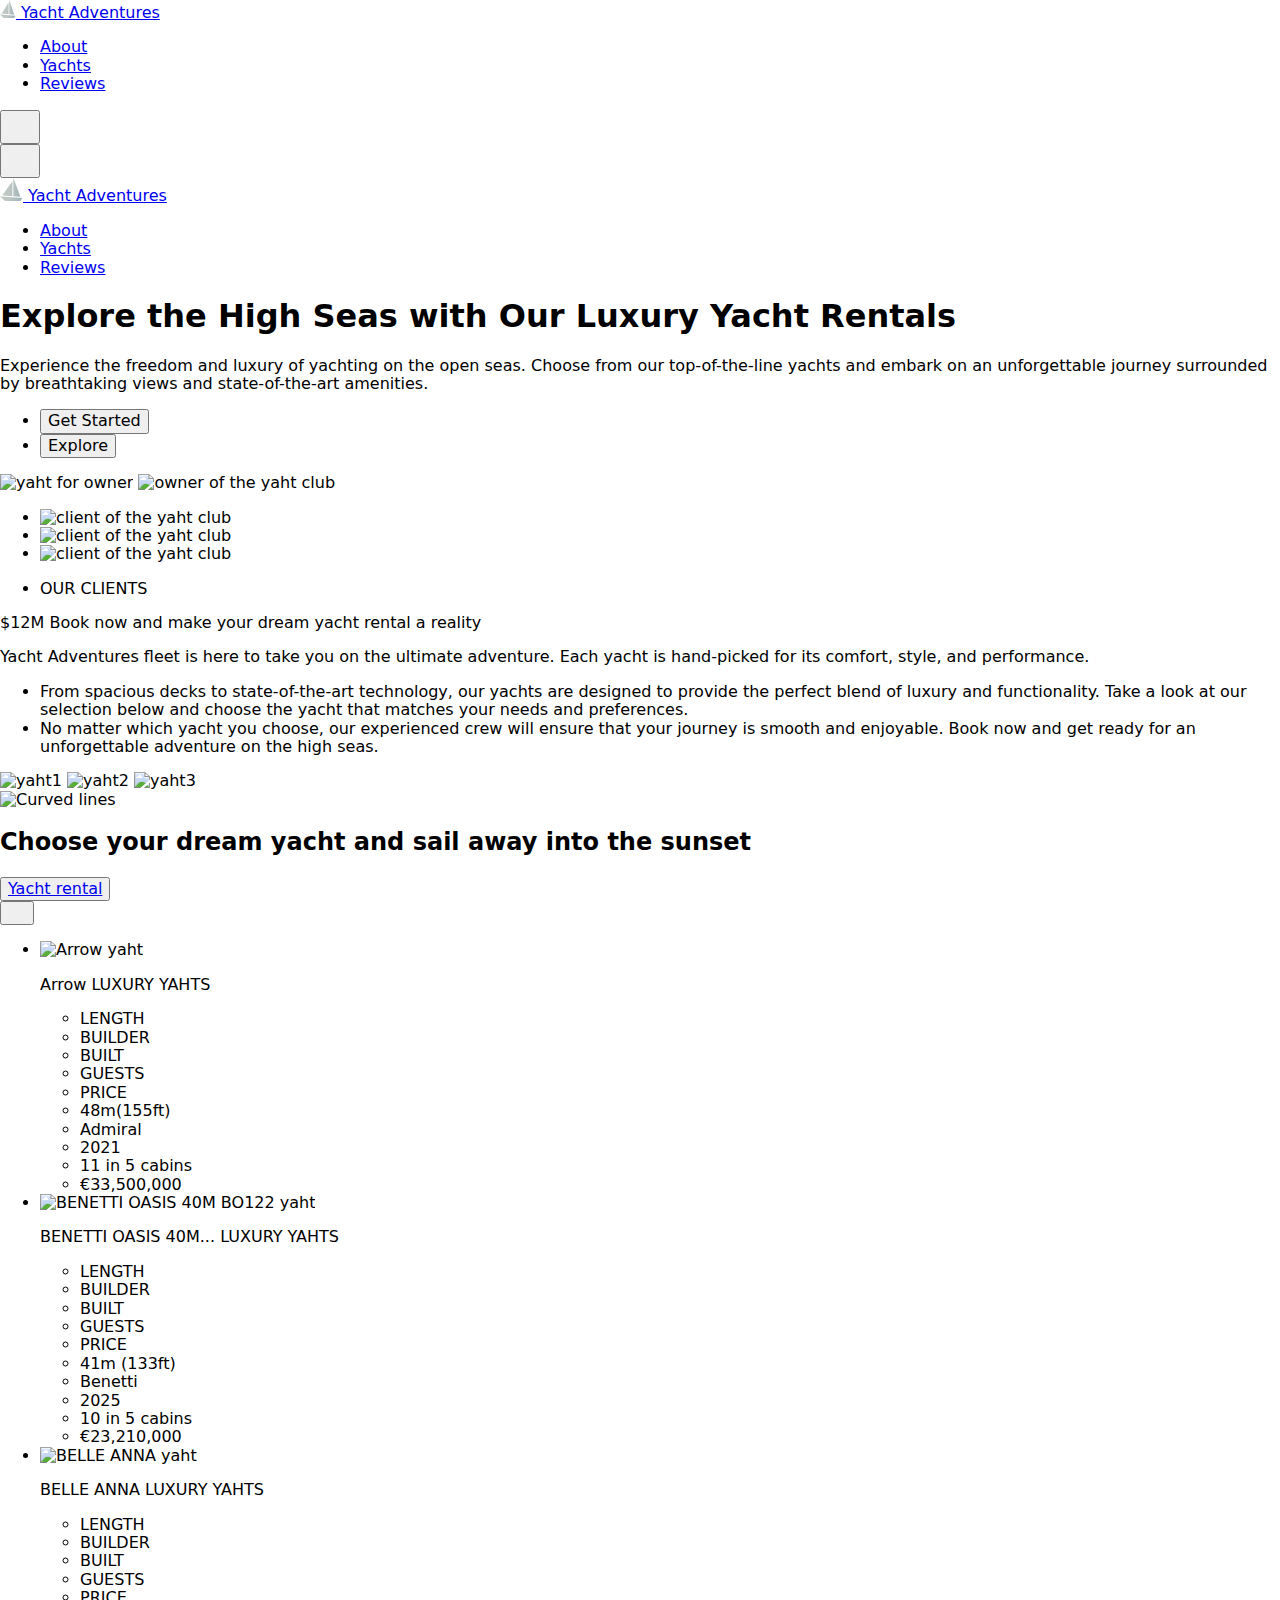
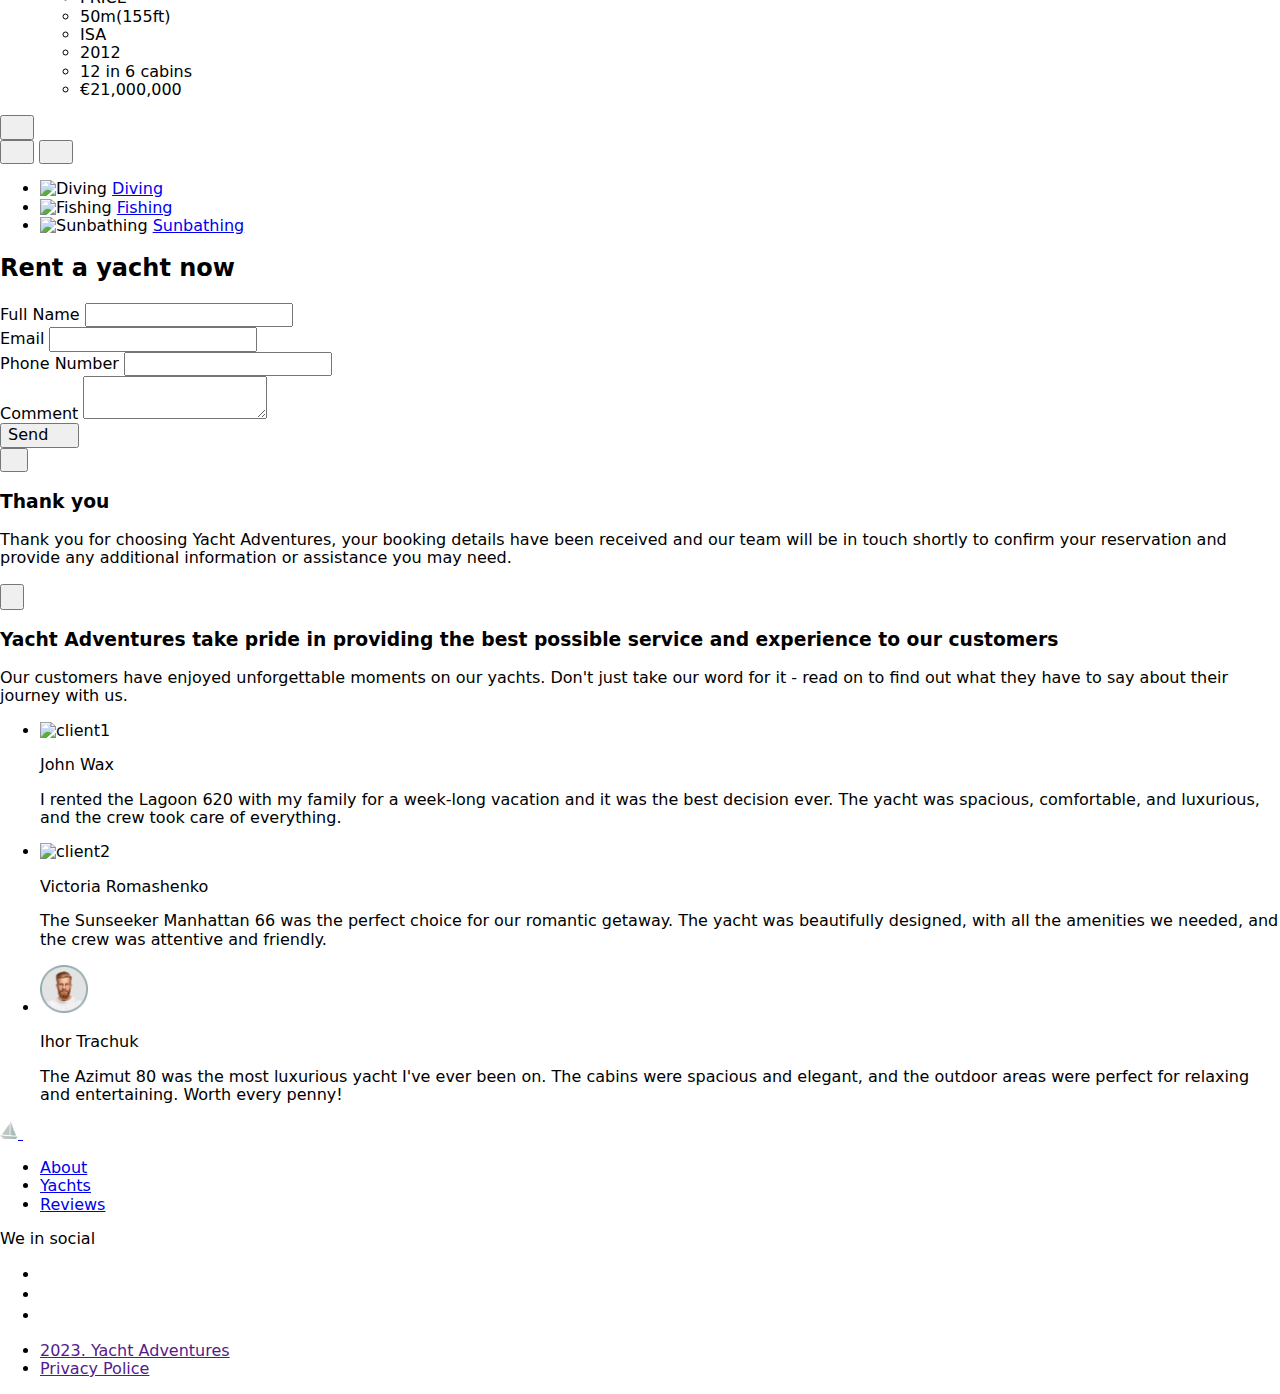
==== index.html @ 43bfeb1e "Deploying to gh-pages from @ NataFilina/Smart-Foxes-YachtAdventures@49509e85428c9235e46d4baae44a320f" ====
<!DOCTYPE html>
<html lang="en">
  <head>
    <meta charset="UTF-8" />
    <meta name="viewport" content="width=device-width, initial-scale=1.0" />
    <link link rel="icon" type="image/svg+xml" href="/Smart-Foxes-YachtAdventures/assets/fontisto_yacht-d95b6e30.svg" />
    <title>Yacht Adventures</title>
    <link rel="preconnect" href="https://fonts.googleapis.com">
    <link rel="preconnect" href="https://fonts.gstatic.com" crossorigin>
    <link href="https://fonts.googleapis.com/css2?family=DM+Sans:ital,wght@0,400;0,500;0,700;1,500&display=swap" rel="stylesheet">
    <link rel="stylesheet" href="https://cdn.jsdelivr.net/npm/modern-normalize@2.0.0/modern-normalize.min.css"/>
    
    <script type="module" crossorigin src="/Smart-Foxes-YachtAdventures/assets/index-5644e7c0.js"></script>
    <link rel="stylesheet" href="/Smart-Foxes-YachtAdventures/assets/index-71f847a8.css">
  </head>
  <body>
    <!--Header section-->
<header class="header">
  <div class="header-container container">
    <div class="header-logo">
      <a class="header-link-logo" href="./index.html"> <img class="header-icon-logo" src="[data-uri]" alt="yacht" width="16" height="18" /> Yacht Adventures </a>
    </div>
    <nav class="header-nav">
      <ul class="header-list">
        <li class="header-item">
          <a href="#about" class="header-nav-link">About</a>
        </li>
        <li class="header-item">
          <a href="#yachts" class="header-nav-link">Yachts</a>
        </li>
        <li class="header-item">
          <a href="#reviews" class="header-nav-link">Reviews</a>
        </li>
      </ul>
    </nav>
    <button
      class="menu-toggle js-open-menu"
      aria-expanded="false"
      aria-controls="mobile-menu"
    >
      <svg class="menu-toggle-icon" width="24" height="24">
        <use href="/Smart-Foxes-YachtAdventures/assets/icons-e98f146b.svg#icon-gg-menu-left"></use>
      </svg>
    </button>
  </div>
</header>

<!--Mobile menu-->
<div class="mobile-menu-container js-menu-container" id="mobile-menu">
  <div class="mobile-line">  
   <button class="menu-toggle js-close-menu">
     <svg class="mobile-close-icon" fill="currentColor" width="24" height="24">
      <use href="/Smart-Foxes-YachtAdventures/assets/icons-e98f146b.svg#icon-cros"></use>
     </svg>
   </button>

    <div class="mobile-logo">
      <a class="header-link-logo" href="./index.html"> <img class="header-icon-logo" src="[data-uri]" alt="yacht" /> Yacht Adventures </a>
    </div>
  </div>
  <ul class="mobile-menu-list">
    <li class="mobile-menu-item">
      <a class="mobile-modal-link" href="#about">About</a>
    </li>
    <li class="mobile-menu-item">
      <a class="mobile-modal-link" href="#yachts">Yachts</a>
    </li>
    <li class="mobile-menu-item">
      <a class="mobile-modal-link" href="#reviews">Reviews</a>
    </li>
  </ul>
  <div class="mobile-ellipse">  </div>
</div>

<script
  defer
  src="https://cdnjs.cloudflare.com/ajax/libs/body-scroll-lock/3.1.5/bodyScrollLock.min.js"
  integrity="sha512-HowizSDbQl7UPEAsPnvJHlQsnBmU2YMrv7KkTBulTLEGz9chfBoWYyZJL+MUO6p/yBuuMO/8jI7O29YRZ2uBlA=="
  crossorigin="anonymous"
></script>
<script>
  src = './js/mobile-menu.js';
</script>

    <main>
      <section class="hero-section">
    <div class="hero-first-box container">
        <div class="hero-container">
            <h1 class="hero-title">Explore the High Seas with <span class="luxury-text">Our Luxury Yacht</span> Rentals
            </h1>
            <p class="hero-text">Experience the freedom and luxury of yachting on the open seas. Choose from our
                top-of-the-line yachts and embark on an
                unforgettable journey surrounded by breathtaking views and state-of-the-art amenities.</p>
            <ul class="bttn-list">
                <li class="bttn-item">
                    <button type="button" class="bttn-get-started" href="#rent">Get Started</button>
                </li>
                <li class="bttn-item">
                    <button type="button" class="bttn-explore" href="#services">Explore</button>
                </li>
            </ul>
        </div>
        <div class="hero-owner-container">
            <div class="hero-owner-block">
                <img src="/Smart-Foxes-YachtAdventures/assets/yaht-mob@1x_result-5c1be801.png"
                    srcset="/Smart-Foxes-YachtAdventures/assets/yaht-mob@2x_result-ddd8e395.png , /Smart-Foxes-YachtAdventures/assets/yaht-tab@2x_result-4c647320.png " class="hero-owner-yaht"
                    alt="yaht for owner" width="287" height="167">
                <img src="/Smart-Foxes-YachtAdventures/assets/client-big-mob@1x_result-5f56cf57.png"
                    srcset="/Smart-Foxes-YachtAdventures/assets/client-big-mob@2x_result-4f54cd3f.png , /Smart-Foxes-YachtAdventures/assets/client-big-tab@2x_result-9c194fef.png "
                    class="hero-owner-image" alt="owner of the yaht club" width="133" height="133">
                <ul class="hero-clients-block">
                    <li class="hero-client-first">
                        <img src="/Smart-Foxes-YachtAdventures/assets/client1-mob@1x_result-1f7b47ca.png"
                            srcset="/Smart-Foxes-YachtAdventures/assets/client1-mob@2x_result-b767bd29.png , /Smart-Foxes-YachtAdventures/assets/client1-tab@2x_result-3069add8.png "
                            alt="client of the yaht club" width="48" height="48">
                    </li>
                    <li class="hero-client-second">
                        <img src="/Smart-Foxes-YachtAdventures/assets/client2-mob@1x_result-c986c639.png"
                            srcset="/Smart-Foxes-YachtAdventures/assets/client2-mob@2x_result-b28195f9.png , /Smart-Foxes-YachtAdventures/assets/client2-tab@2x_result-73668cc9.png "
                            alt="client of the yaht club" width="48" height="48">
                    </li>
                    <li class="hero-client-third">
                        <img src="[data-uri]"
                            srcset="/Smart-Foxes-YachtAdventures/assets/client3-mob@2x_result-7ff35a50.png , /Smart-Foxes-YachtAdventures/assets/client3-tab@2x_result-989c99ba.png "
                            alt="client of the yaht club" width="48" height="48">
                    </li>
                    <li class="hero-clients-text">
                        <p class="clients-text-item">OUR CLIENTS</p>
                    </li>
                </ul>
                <p class="hero-owner-text">$12M <span class="hero-owner-text-item">Book now and make your dream yacht
                        rental
                        a reality</span></p>
                <div class="hero-ellipse-first"></div>
                <div class="hero-ellipse-second"></div>
                <div class="hero-ellipse-third"></div>
            </div>
        </div>
    </div>
</section>
      <section id="about" class="about">
    <div class="container about-container">
        <div class="about-content">
            <p class="about-content-p"><span class="about-content-p-accent">Yacht Adventures</span> fleet is here to take you on the ultimate adventure. Each yacht is hand-picked for its comfort, style, and performance.</p>
            <ul class="about-content-ul list">
                <li class="about-content-li">From spacious decks to state-of-the-art technology, our yachts are designed to provide the perfect blend of luxury and functionality. Take a look at our selection below and choose the yacht that matches your needs and preferences.</li>
                <li class="about-content-li">No matter which yacht you choose, our experienced crew will ensure that your journey is smooth and enjoyable. Book now and get ready for an unforgettable adventure on the high seas.</li>
            </ul>
        </div>
        <div class="about-imgs">
            <img class="about-imgs-item"
                srcset="/Smart-Foxes-YachtAdventures/assets/yaht1-desk@1x-ccae1ccc.png 1x, /Smart-Foxes-YachtAdventures/assets/yaht1-desk@2x-acf91500.png 2x, /Smart-Foxes-YachtAdventures/assets/yaht1-tab@1x-27666507.png 1x, /Smart-Foxes-YachtAdventures/assets/yaht1-tab@2x-dd44bc58.png 2x, /Smart-Foxes-YachtAdventures/assets/yaht1-mob@1x-11466d48.png 1x, /Smart-Foxes-YachtAdventures/assets/yaht1-mob@2x-4b1d6379.png 2x"

                    sizes="(min-width: 1280px) 533px, 
                        (min-width: 768px) 704px, 
                        (min-width: 480px) 335px," 
                    src="/Smart-Foxes-YachtAdventures/assets/yaht1-desk@1x-ccae1ccc.png" alt="yaht1"
            >
            <img class="about-imgs-item"
                srcset="/Smart-Foxes-YachtAdventures/assets/yaht2-desk@1x-3141da13.png 1x, /Smart-Foxes-YachtAdventures/assets/yaht2-desk@2x-da418541.png 2x, /Smart-Foxes-YachtAdventures/assets/yaht2-desk@1x-3141da13.png 1x, /Smart-Foxes-YachtAdventures/assets/yaht2-desk@2x-da418541.png 2x, /Smart-Foxes-YachtAdventures/assets/yaht2-mob@1x-d8a0a53c.png 1x, /Smart-Foxes-YachtAdventures/assets/yaht2-mob@2x-bda43863.png 2x"

                    sizes="(min-width: 1280px) 309px, 
                        (min-width: 768px) 308px, 
                        (min-width: 480px) 335px," 
                    src="/Smart-Foxes-YachtAdventures/assets/yaht2-desk@1x-3141da13.png" alt="yaht2"
            >
            <img class="about-imgs-item"
                srcset="/Smart-Foxes-YachtAdventures/assets/yaht3-desk@1x-b887a55b.png 1x, /Smart-Foxes-YachtAdventures/assets/yaht3-desk@2x-fa02e388.png 2x, /Smart-Foxes-YachtAdventures/assets/yaht3-desk@1x-b887a55b.png 1x, /Smart-Foxes-YachtAdventures/assets/yaht3-desk@2x-fa02e388.png 2x, /Smart-Foxes-YachtAdventures/assets/yaht3-desk@1x-b887a55b.png 1x, /Smart-Foxes-YachtAdventures/assets/yaht3-desk@2x-fa02e388.png 2x"

                    sizes="(min-width: 1280px) 260px, 
                        (min-width: 768px) 260px, 
                        (min-width: 480px) 260px," 
                    src="/Smart-Foxes-YachtAdventures/assets/yaht3-desk@1x-b887a55b.png" alt="yaht3"
            >
        </div>
    </div>
</section>


      <!-- Yahts section VadymK17 -->
<section id="yachts" class="yahts section">

    <div class="container yahts-container yb-container">
        <img class="curved-lines-bg" src="/Smart-Foxes-YachtAdventures/assets/LooperGroup-c9e37af5.svg" alt="Curved lines">
        <div class="div-yahts-title">
            <h2 class="yahts-title">Choose your dream yacht and sail away into the sunset</h2>
            
                <button class="yacht-button"  type="button"><a class="yacht-button-link-rent link" href="#rent">Yacht rental</a></button>
            
        </div>
         <div class="div-yahts">
             <button class="buttom-tab-style-left" type="button">
                <svg class="yahts-icon-left" width="18" height="8">
                <use href="/Smart-Foxes-YachtAdventures/assets/icons-e98f146b.svg#icon-arrow-left"></use>
              </svg>
             </button>
              
                 <ul class="yahts-list">
                 <li class="yahts-item">
                    <img class="yahts-img" 
                    srcset="/Smart-Foxes-YachtAdventures/assets/yaht1-desk@1x-200b8b7a.png 1x, /Smart-Foxes-YachtAdventures/assets/yaht1-desk@2x-6dfff274.png 2x"
                    src="/Smart-Foxes-YachtAdventures/assets/yaht1-desk@1x-200b8b7a.png" alt="Arrow yaht" width="322" height="268">
                    <div class="yahts-item-description">
                        <p class="yahts-item-description-title">Arrow <span class="yahts-item-description-title-span">LUXURY YAHTS</span></p>
                        <div class="yahts-item-description-div">
                            <ul class="yahts-list-left">
                                <li class="yahts-item-description-left">LENGTH</li>
                                <li class="yahts-item-description-left">BUILDER</li>
                                <li class="yahts-item-description-left">BUILT</li>
                                <li class="yahts-item-description-left">GUESTS</li>
                                <li class="yahts-item-description-left">PRICE</li>
                            </ul>
                            <ul class="yahts-list-right">
                                <li class="yahts-item-description-right">48m(155ft)</li>
                                <li class="yahts-item-description-right">Admiral</li>
                                <li class="yahts-item-description-right">2021</li>
                                <li class="yahts-item-description-right">11 in 5 cabins</li>
                                <li class="yahts-item-description-right">€33,500,000</li>
                            </ul>
                        </div>
                    </div>
                 </li>
                 <li class="yahts-item card-2">
                    <img class="yahts-img" 
                    srcset="/Smart-Foxes-YachtAdventures/assets/yaht2-desk@1x-d3bf9fc4.png 1x, /Smart-Foxes-YachtAdventures/assets/yaht2-desk@2x-e60b0b5d.png 2x"
                    src="/Smart-Foxes-YachtAdventures/assets/yaht2-desk@1x-d3bf9fc4.png" alt="BENETTI OASIS 40M BO122 yaht" width="322" height="268">
                    <div class="yahts-item-description">
                        <p class="yahts-item-description-title">BENETTI OASIS 40M...
                            <span class="yahts-item-description-title-span">LUXURY YAHTS</span>
                        </p>
                       
                        <div class="yahts-item-description-div">
                            <ul class="yahts-list-left">
                                <li class="yahts-item-description-left">LENGTH</li>
                                <li class="yahts-item-description-left">BUILDER</li>
                                <li class="yahts-item-description-left">BUILT</li>
                                <li class="yahts-item-description-left">GUESTS</li>
                                <li class="yahts-item-description-left">PRICE</li>
                            </ul>
                            <ul class="yahts-list-right">
                                <li class="yahts-item-description-right">41m (133ft)</li>
                                <li class="yahts-item-description-right">Benetti</li>
                                <li class="yahts-item-description-right">2025</li>
                                <li class="yahts-item-description-right">10 in 5 cabins</li>
                                <li class="yahts-item-description-right">€23,210,000</li>
                            </ul>
                        </div>
                    </div>
                 </li>
                 <li class="yahts-item card-3">
                    <img class="yahts-img" 
                    srcset="/Smart-Foxes-YachtAdventures/assets/yaht3-desk@1x-2eec94ad.png 1x, /Smart-Foxes-YachtAdventures/assets/yaht3-desk@2x-e37df8c1.png 2x"
                    src="/Smart-Foxes-YachtAdventures/assets/yaht3-desk@1x-2eec94ad.png" alt="BELLE ANNA yaht" width="322" height="268">
                    <div class="yahts-item-description">
                        <p class="yahts-item-description-title">BELLE ANNA 
                            <span class="yahts-item-description-title-span">LUXURY YAHTS</span>
                        </p>
                        <div class="yahts-item-description-div">
                            <ul class="yahts-list-left">
                                <li class="yahts-item-description-left">LENGTH</li>
                                <li class="yahts-item-description-left">BUILDER</li>
                                <li class="yahts-item-description-left">BUILT</li>
                                <li class="yahts-item-description-left">GUESTS</li>
                                <li class="yahts-item-description-left">PRICE</li>
                            </ul>
                            <ul class="yahts-list-right">
                                <li class="yahts-item-description-right">50m(155ft) </li>
                                <li class="yahts-item-description-right">ISA</li>
                                <li class="yahts-item-description-right">2012</li>
                                <li class="yahts-item-description-right">12 in 6 cabins</li>
                                <li class="yahts-item-description-right">€21,000,000</li>
                            </ul>
                            
                        </div>
                    </div>
                 </li>
                </ul>
                <button class="buttom-tab-style-right" type="button">
                    <svg class="yahts-icon-right" width="18" height="8">
                        <use href="/Smart-Foxes-YachtAdventures/assets/icons-e98f146b.svg#icon-arrow-right"></use>
                      </svg>
                 </button>
            </div>
            <div class="swiper">
                <button class="buttom-mob-style" type="button">
                    <svg class="yahts-icon-right" width="18" height="8">
                        <use href="/Smart-Foxes-YachtAdventures/assets/icons-e98f146b.svg#icon-arrow-left"></use>
                      </svg>
                    </button>
                      <button class="buttom-mob-style" type="button">
                        <svg class="yahts-icon-right" width="18" height="8">
                            <use href="/Smart-Foxes-YachtAdventures/assets/icons-e98f146b.svg#icon-arrow-right"></use>
                          </svg>
                 </button>
            </div>
         
    </div>

</section>
      <!-- Section Services-->

<section id="services" class="section services">
    <div class="container services-container">

        <div class="services-background"></div>
        <h2 class="services-title" hidden>Services</h2>

        <ul class="services-list">
            <li class="services-item">
                <div class="services-wrapper">
                    <img class="services-img img-one"
                        srcset="/Smart-Foxes-YachtAdventures/assets/diving-desk@1x-32e95b6c.png 1x, /Smart-Foxes-YachtAdventures/assets/diving-desk@2x-d89a30f0.png 2x"
                        src="/Smart-Foxes-YachtAdventures/assets/diving-desk@1x-32e95b6c.png" alt="Diving" width="712" height="632" />
                    <a class="services-link" href="#rent">Diving</a>
                </div>
            </li>

            <li class="services-item">
                <div class="services-wrapper">
                    <img class="services-img img-two"
                        srcset="/Smart-Foxes-YachtAdventures/assets/fishing-desk@1x-9156af8e.png 1x, /Smart-Foxes-YachtAdventures/assets/fishing-desk@2x-9a6d6d9d.png 2x"
                        src="/Smart-Foxes-YachtAdventures/assets/fishing-desk@1x-9156af8e.png" alt="Fishing" width="440" height="428" />
                    <a class="services-link" href="#rent">Fishing</a>
                </div>
            </li>

            <li class="services-item">
                <div class="services-wrapper">
                    <img class="services-img img-three"
                        srcset="/Smart-Foxes-YachtAdventures/assets/sunbathing-desk@1x-3a0a4449.png 1x, /Smart-Foxes-YachtAdventures/assets/sunbathing-desk@2x-bade9491.png 2x"
                        src="/Smart-Foxes-YachtAdventures/assets/sunbathing-desk@1x-3a0a4449.png" alt="Sunbathing" width="436" height="352" />
                    <a class="services-link" href="#rent">Sunbathing</a>
                </div>
            </li>
        </ul>

    </div>
</section>
      <section class="rent" id="rent">
    <div class="rent__first-box container">
        <div class="rent__img-box">
            <h2 class="rent__img-box-title">Rent a yacht now</h2>
            <div class="rent__img"></div>
        </div>
        <form class="rent__form">
            <!-- label + input full name -->
            <div class="rent__form-content">
                <label class="rent__form-name-text" for="fullname">Full Name</label>
                <input class="rent__form-name-input" type="text" name="fullname" id="fullname" autocomplete="off"
                    pattern="[A-Za-z0-9]{2,}" title="Your name A-Z a-z 0-9" required>
            </div>
            <!-- label + input email -->
            <div class="rent__form-content">
                <label class="rent__form-name-text" for="email">Email</label>
                <input class="rent__form-name-input" type="email" name="email" id="email" autocomplete="off"
                    pattern="[A-Za-z0-9@.]{5,}" title="Your email A-Z a-z 0-9" required>
            </div>
            <!-- label + input phone number -->
            <div class="rent__form-content">
                <label class="rent__form-name-text" for="phonenumber">Phone Number</label>
                <input class="rent__form-name-input" type="tel" name="phonenumber" id="phonenumber" autocomplete="off"
                    pattern="[0-9+]{12}" title="Your phone number 0-9" required>
            </div>
            <!-- label + textarea comment -->
            <div class="rent__form-content">
                <label class="rent__form-name-text" for="comment">Comment</label>
                <textarea class="rent__form-name-textarea" name="comment" id="comment" minlength="5"
                    maxlength="147"></textarea>
            </div>
            <!-- send button -->
            <button class="rent__button" type="submit" data-modal-open>
                Send
                <svg class="rent__button-icon" width="18" height="8" viewbox="0 0 32 32">
                    <use href="../img/icons.svg#icon-arrow-right"></use>
                </svg>
            </button>
        </form>
        <div class="rent__ellipse"></div>
    </div>
</section>
<!-- popup -->
<div class="popup is-hidden" data-modal>
    <div class="popup__window">
        <button class="popup__window-button" type="button" data-modal-close><svg class="popup__window-botton-svg"
                width="12" height="12" viewbox="0 0 32 32">
                <use href="/Smart-Foxes-YachtAdventures/assets/icons-e98f146b.svg#icon-cros"></use>
            </svg></button>
        <div class="popup__window-content"></div>
        <h3 class="popup__window-title">Thank you</h3>
        <p class="popup__window-text">Thank you for choosing Yacht Adventures, your booking details have been
            received and our team will be in
            touch shortly
            to confirm your reservation and provide any additional information or assistance you may need.</p>
    </div>
</div>
<!-- =========== back to top ======== -->

<button class="button__back-to-top" onclick="scrollToTop()" id="back-to-up">
    <svg class="button__back-to-top-icon" width="8" height="16" viewbox="0 0 32 32">
        <use href="/Smart-Foxes-YachtAdventures/assets/icons-e98f146b.svg#icon-arrow-up"></use>
    </svg>
</button>

<script>
    window.onscroll = () => {
        toggleTopButton();
    }

    function scrollToTop() {
        window.scrollTo({ top: 0, behavior: 'smooth' });
    }

    function toggleTopButton() {
        if (document.body.scrollTop > 20 ||
            document.documentElement.scrollTop > 20) {
            document.getElementById('back-to-up').classList.remove('is-hidden');
        } else {
            document.getElementById('back-to-up').classList.add('is-hidden');
        }
    }
</script>
      <section id="reviews" class="reviews">
  <link rel="stylesheet" href="../css/reviews.css" />
  <div class="container">
    <div class="reviews-wrap-title">
      <h3 class="reviews-title-yacht">
        Yacht Adventures
        <span class="reviews-title-other">
          take pride in providing the best possible service and experience to
          our customers</span
        >
      </h3>
      <div class="flex-paragraph">
        <p class="reviews-customers">
          Our customers have enjoyed unforgettable moments on our yachts. Don't
          just take our word for it - read on to find out what they have to say
          about their journey with us.
        </p>
      </div>
    </div>
    <ul class="customers list">
      <li class="customers-item">
        <div class="customers-card">
          <img
            class="customers-card-img"
            srcset="/Smart-Foxes-YachtAdventures/assets/client1-mob@1x-855130e6.png 1x, /Smart-Foxes-YachtAdventures/assets/client1-mob@2x-5305c7b7.png 2x"
            src="/Smart-Foxes-YachtAdventures/assets/client1-mob@1x-855130e6.png"
            alt="client1"
            width="48"
          />
          <p class="customers-name">John Wax</p>
          <p class="customers-review">
            I rented the Lagoon 620 with my family for a week-long vacation and
            it was the best decision ever. The yacht was spacious, comfortable,
            and luxurious, and the crew took care of everything.
          </p>
        </div>
      </li>
      <li class="customers-item hidden-only-mob list">
        <div class="customers-card">
          <img
            class="customers-card-img"
            srcset="/Smart-Foxes-YachtAdventures/assets/client2-mob@1x-b84719b6.png 1x, /Smart-Foxes-YachtAdventures/assets/client2-mob@2x-e8be8160.png 2x"
            src="/Smart-Foxes-YachtAdventures/assets/client2-mob@1x-b84719b6.png"
            alt="client2"
            width="48"
          />
          <p class="customers-name">Victoria Romashenko</p>
          <p class="customers-review">
            The Sunseeker Manhattan 66 was the perfect choice for our romantic
            getaway. The yacht was beautifully designed, with all the amenities
            we needed, and the crew was attentive and friendly.
          </p>
        </div>
      </li>
      <li class="customers-item hidden-for-tab-and-mob list">
        <div class="customers-card">
          <img
            class="customers-card-img"
            srcset="[data-uri] 1x, /Smart-Foxes-YachtAdventures/assets/client3-mob@2x-417d56d6.png 2x"
            src="[data-uri]"
            alt="client3"
            width="48"
          />
          <p class="customers-name">Ihor Trachuk</p>
          <p class="customers-review">
            The Azimut 80 was the most luxurious yacht I've ever been on. The
            cabins were spacious and elegant, and the outdoor areas were perfect
            for relaxing and entertaining. Worth every penny!
          </p>
        </div>
      </li>
    </ul>
  </div>
</section>

    </main>

    <!-- footer section -->
<footer class="footer">
  <div class="container footer-container">
    <div class="footer-wrap">
      <div class="footer-thumb">
        <a href="../index.html">
          <img
            class="footer-img"
            src="[data-uri]"
            alt="Logo with a yacht"
            width="18"
            height="18"
          />
        </a>
        <a href="../index.html">
        <svg class="footer-logo-text" width="146" height="10">
          <use href="/Smart-Foxes-YachtAdventures/assets/icons-e98f146b.svg#icon-logo-text"></use>
        </svg>
      </a>
      </div>
      <nav class="footer-nav">
        <ul class="footer-nav-list">
          <li class="footer-nav-item">
            <a class="nav-link" href="#about">About</a>
          </li>
          <li class="footer-nav-item">
            <a class="nav-link" href="#yachts">Yachts</a>
          </li>
          <li class="footer-nav-item">
            <a class="nav-link" href="#reviews">Reviews</a>
          </li>
        </ul>
      </nav>
      <div class="footer-networks-thumb">
        <p class="footer-networks-text">We in social</p>
        <ul class="footer-networks-list">
          <li class="footer-networks-item">
            <a
              class="footer-networks-link"
              href="https://www.facebook.com/"
              aria-label="logo facebook"
              target="_blank"
            >
              <svg class="footer-networks-icon" width="8" height="16">
                <use href="/Smart-Foxes-YachtAdventures/assets/icons-e98f146b.svg#fb-icon"></use>
                <!-- <defs>
                        <linearGradient id="paint0_linear_92_2210" x1="5.05923" y1="0.27344" x2="10.2238" y2="0.374922" gradientUnits="userSpaceOnUse">
                        <stop stop-color="#BEC7C2"/>
                        <stop offset="1" stop-color="#A1B5BA"/>
                        </linearGradient>
                        </defs> -->
              </svg>
            </a>
          </li>
          <li class="footer-networks-item">
            <a
              class="footer-networks-link"
              href="https://www.instagram.com/"
              aria-label="logo instagram"
              target="_blank"
            >
              <svg
                class="footer-networks-icon icon-instagram"
                width="15"
                height="15"
              >
                <use href="/Smart-Foxes-YachtAdventures/assets/icons-e98f146b.svg#instagram-icon"></use>
              </svg>
            </a>
          </li>
          <li class="footer-networks-item">
            <a
              class="footer-networks-link"
              href="https://www.youtube.com/"
              aria-label="logo youtube"
              target="_blank"
            >
              <svg
                class="footer-networks-icon icon-youtube"
                width="17"
                height="17"
              >
                <use href="/Smart-Foxes-YachtAdventures/assets/icons-e98f146b.svg#youtube-icon"></use>
              </svg>
            </a>
          </li>
        </ul>
      </div>
    </div>
    <ul class="footer-remark-list">
      <li class="footer-remark-item">
        <a class="footer-remark-link" href="">2023. Yacht Adventures</a>
      </li>
      <li class="footer-remark-item">
        <a class="footer-remark-link" href="">Privacy Police</a>
      </li>
    </ul>
    <div class="footer-ellipse"></div>
    <div class="footer-ellipse-next"></div>
  </div>
</footer>

     

    
  </body>
</html>
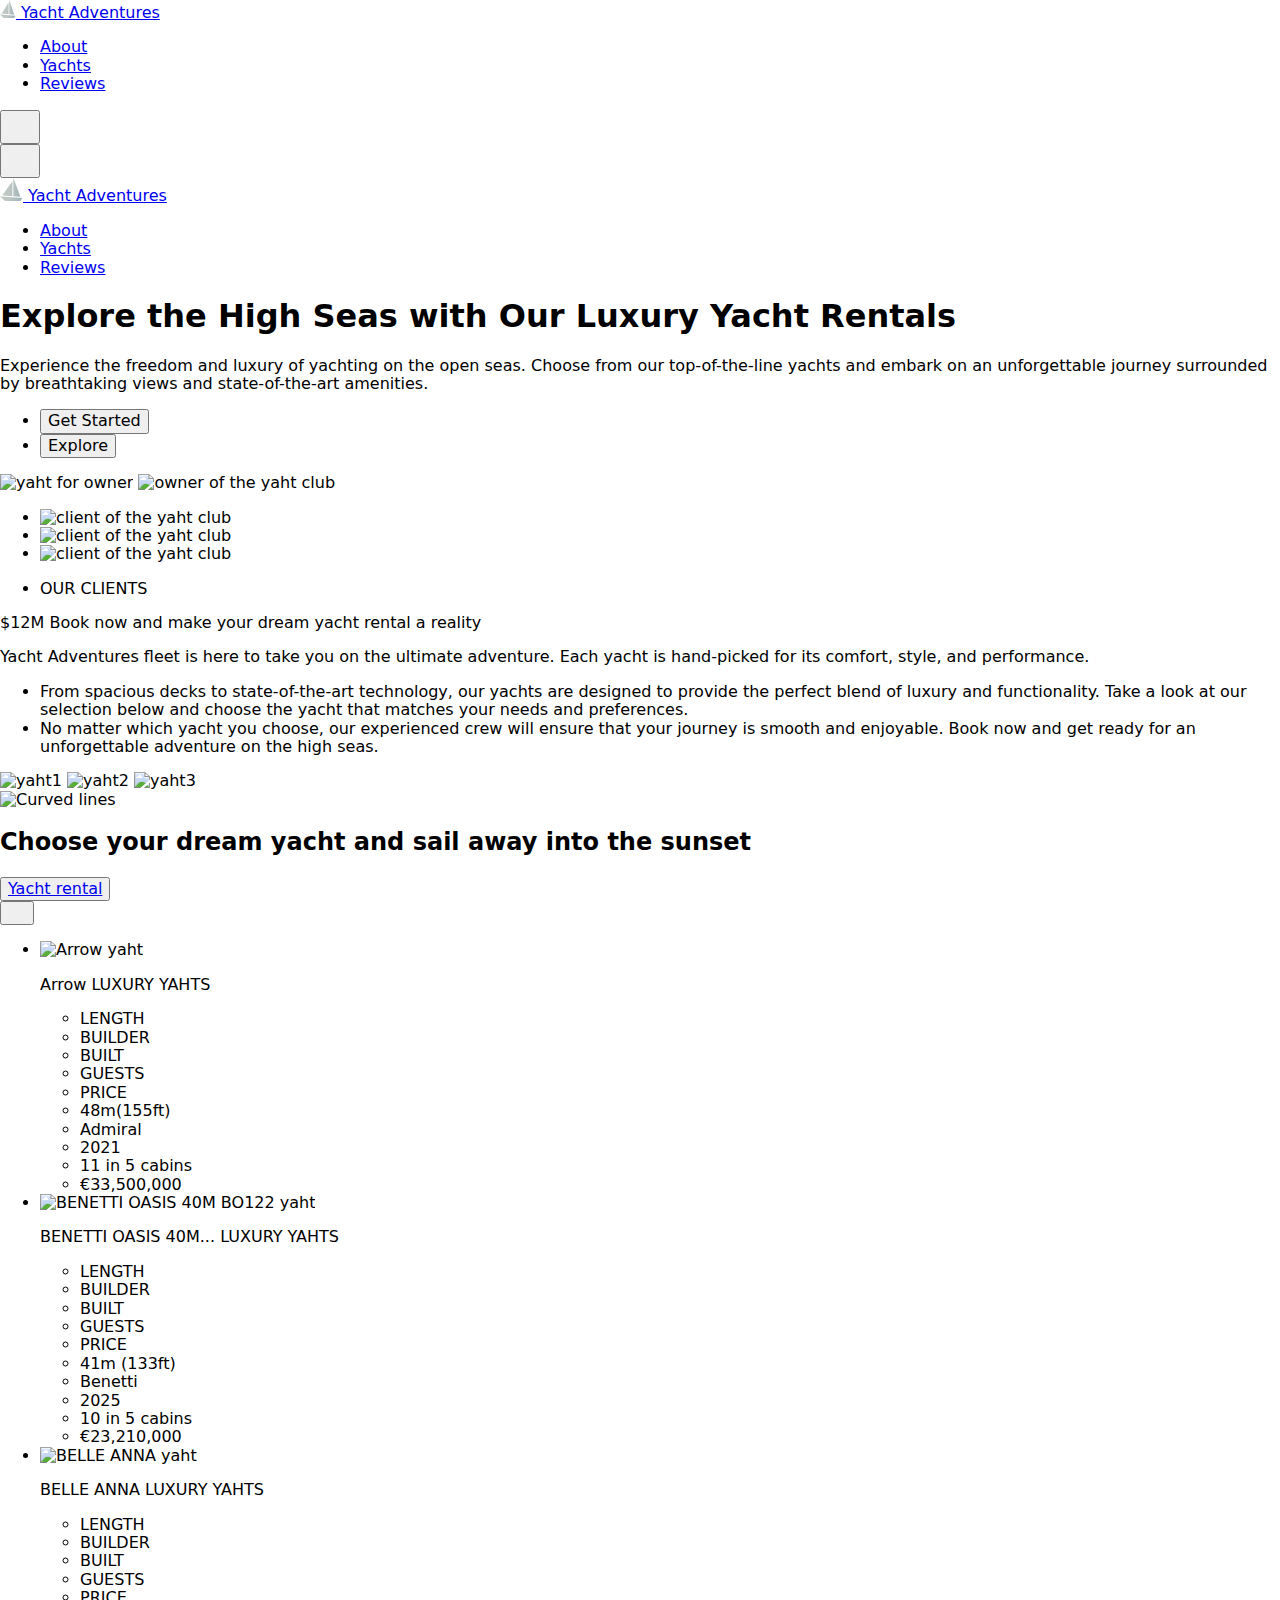
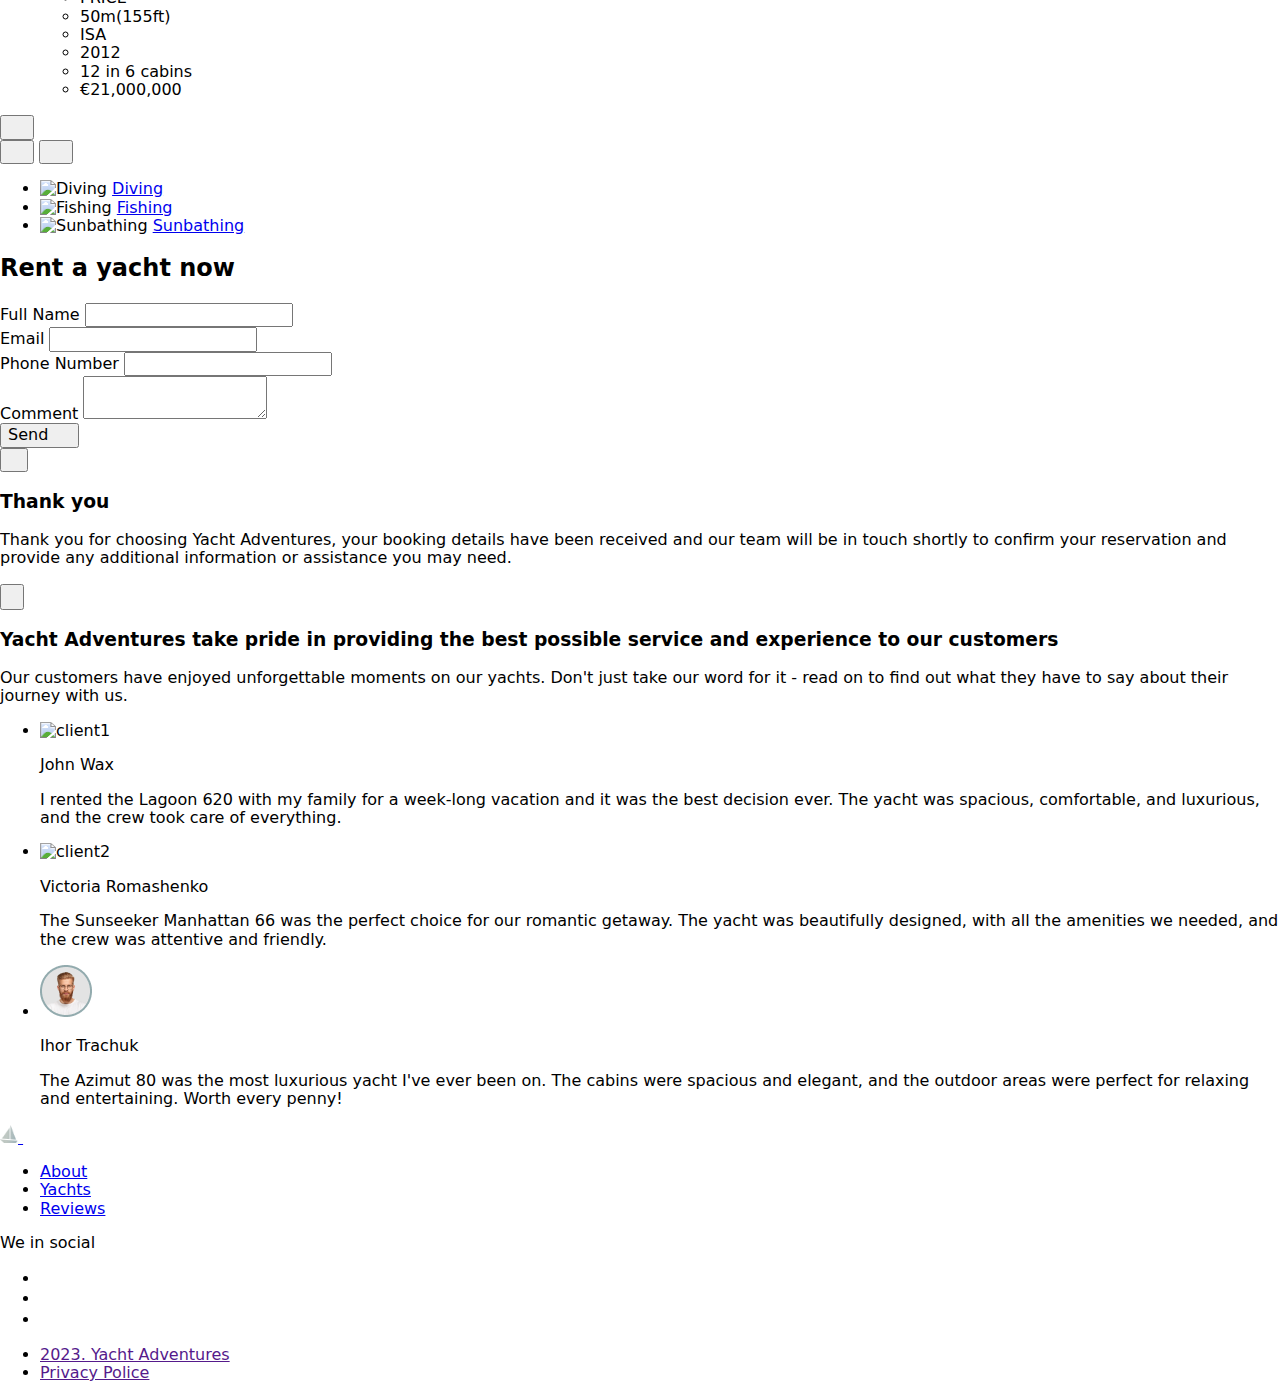
==== commit f8ec2dc6: "Deploying to gh-pages from @ NataFilina/Smart-Foxes-YachtAdventures@9c9bede5e1d82a2f0373c32b8893239d" ====
--- a/index.html
+++ b/index.html
@@ -10,8 +10,8 @@
     <link href="https://fonts.googleapis.com/css2?family=DM+Sans:ital,wght@0,400;0,500;0,700;1,500&display=swap" rel="stylesheet">
     <link rel="stylesheet" href="https://cdn.jsdelivr.net/npm/modern-normalize@2.0.0/modern-normalize.min.css"/>
     
-    <script type="module" crossorigin src="/Smart-Foxes-YachtAdventures/assets/index-5644e7c0.js"></script>
-    <link rel="stylesheet" href="/Smart-Foxes-YachtAdventures/assets/index-71f847a8.css">
+    <script type="module" crossorigin src="/Smart-Foxes-YachtAdventures/assets/index-0b96a39d.js"></script>
+    <link rel="stylesheet" href="/Smart-Foxes-YachtAdventures/assets/index-8387cf9e.css">
   </head>
   <body>
     <!--Header section-->
@@ -165,7 +165,7 @@
                     src="/Smart-Foxes-YachtAdventures/assets/yaht2-desk@1x-3141da13.png" alt="yaht2"
             >
             <img class="about-imgs-item"
-                srcset="/Smart-Foxes-YachtAdventures/assets/yaht3-desk@1x-b887a55b.png 1x, /Smart-Foxes-YachtAdventures/assets/yaht3-desk@2x-fa02e388.png 2x, /Smart-Foxes-YachtAdventures/assets/yaht3-desk@1x-b887a55b.png 1x, /Smart-Foxes-YachtAdventures/assets/yaht3-desk@2x-fa02e388.png 2x, /Smart-Foxes-YachtAdventures/assets/yaht3-desk@1x-b887a55b.png 1x, /Smart-Foxes-YachtAdventures/assets/yaht3-desk@2x-fa02e388.png 2x"
+                srcset="/Smart-Foxes-YachtAdventures/assets/yaht3-desk@1x-b887a55b.png 1x, /Smart-Foxes-YachtAdventures/assets/yaht3-tab@2x-fa02e388.png 2x, /Smart-Foxes-YachtAdventures/assets/yaht3-desk@1x-b887a55b.png 1x, /Smart-Foxes-YachtAdventures/assets/yaht3-tab@2x-fa02e388.png 2x, /Smart-Foxes-YachtAdventures/assets/yaht3-desk@1x-b887a55b.png 1x, /Smart-Foxes-YachtAdventures/assets/yaht3-tab@2x-fa02e388.png 2x"
 
                     sizes="(min-width: 1280px) 260px, 
                         (min-width: 768px) 260px, 
@@ -430,15 +430,15 @@
           our customers</span
         >
       </h3>
-      <div class="flex-paragraph">
-        <p class="reviews-customers">
-          Our customers have enjoyed unforgettable moments on our yachts. Don't
-          just take our word for it - read on to find out what they have to say
-          about their journey with us.
-        </p>
-      </div>
-    </div>
-    <ul class="customers list">
+      <!-- <div class="flex-paragraph"> -->
+      <p class="reviews-customers">
+        Our customers have enjoyed unforgettable moments on our yachts. Don't
+        just take our word for it - read on to find out what they have to say
+        about their journey with us.
+      </p>
+      <!-- </div> -->
+    </div>
+    <ul class="customers-list">
       <li class="customers-item">
         <div class="customers-card">
           <img
@@ -446,7 +446,6 @@
             srcset="/Smart-Foxes-YachtAdventures/assets/client1-mob@1x-855130e6.png 1x, /Smart-Foxes-YachtAdventures/assets/client1-mob@2x-5305c7b7.png 2x"
             src="/Smart-Foxes-YachtAdventures/assets/client1-mob@1x-855130e6.png"
             alt="client1"
-            width="48"
           />
           <p class="customers-name">John Wax</p>
           <p class="customers-review">
@@ -463,7 +462,6 @@
             srcset="/Smart-Foxes-YachtAdventures/assets/client2-mob@1x-b84719b6.png 1x, /Smart-Foxes-YachtAdventures/assets/client2-mob@2x-e8be8160.png 2x"
             src="/Smart-Foxes-YachtAdventures/assets/client2-mob@1x-b84719b6.png"
             alt="client2"
-            width="48"
           />
           <p class="customers-name">Victoria Romashenko</p>
           <p class="customers-review">
@@ -480,7 +478,6 @@
             srcset="[data-uri] 1x, /Smart-Foxes-YachtAdventures/assets/client3-mob@2x-417d56d6.png 2x"
             src="[data-uri]"
             alt="client3"
-            width="48"
           />
           <p class="customers-name">Ihor Trachuk</p>
           <p class="customers-review">
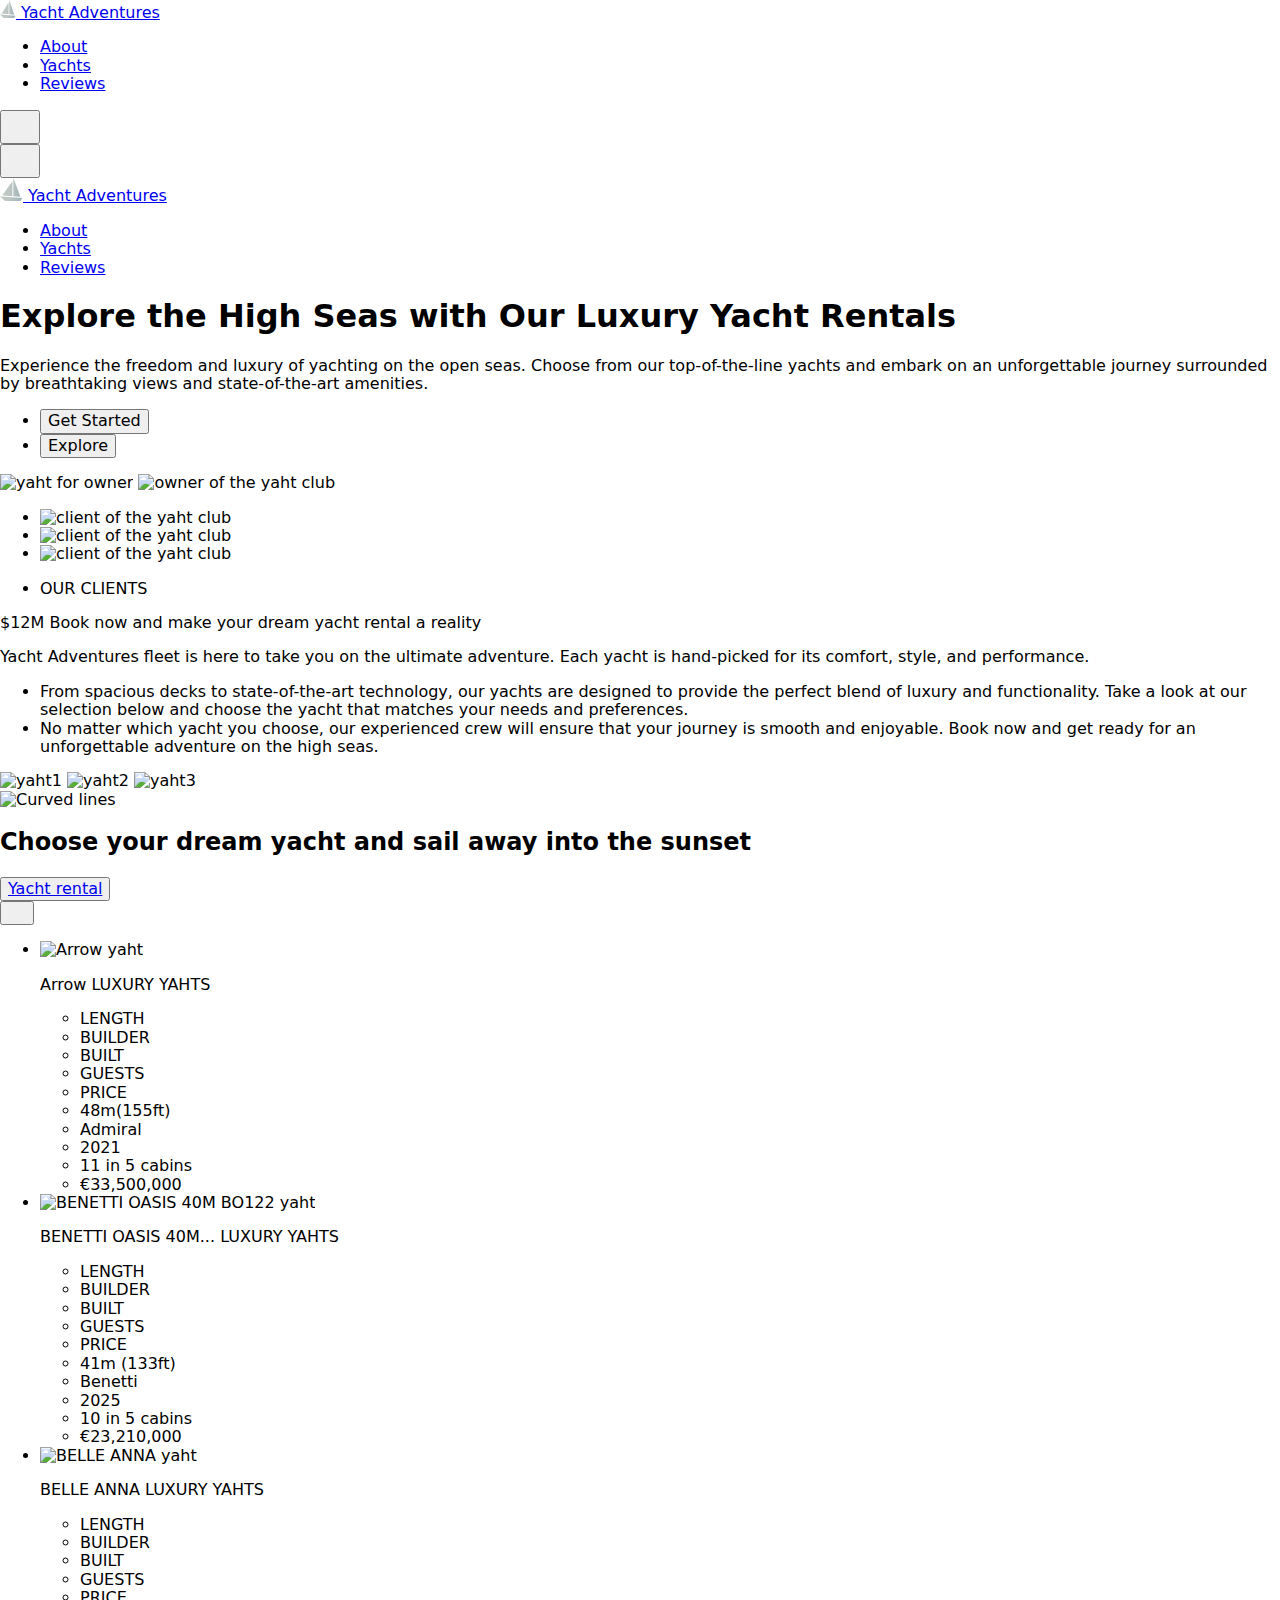
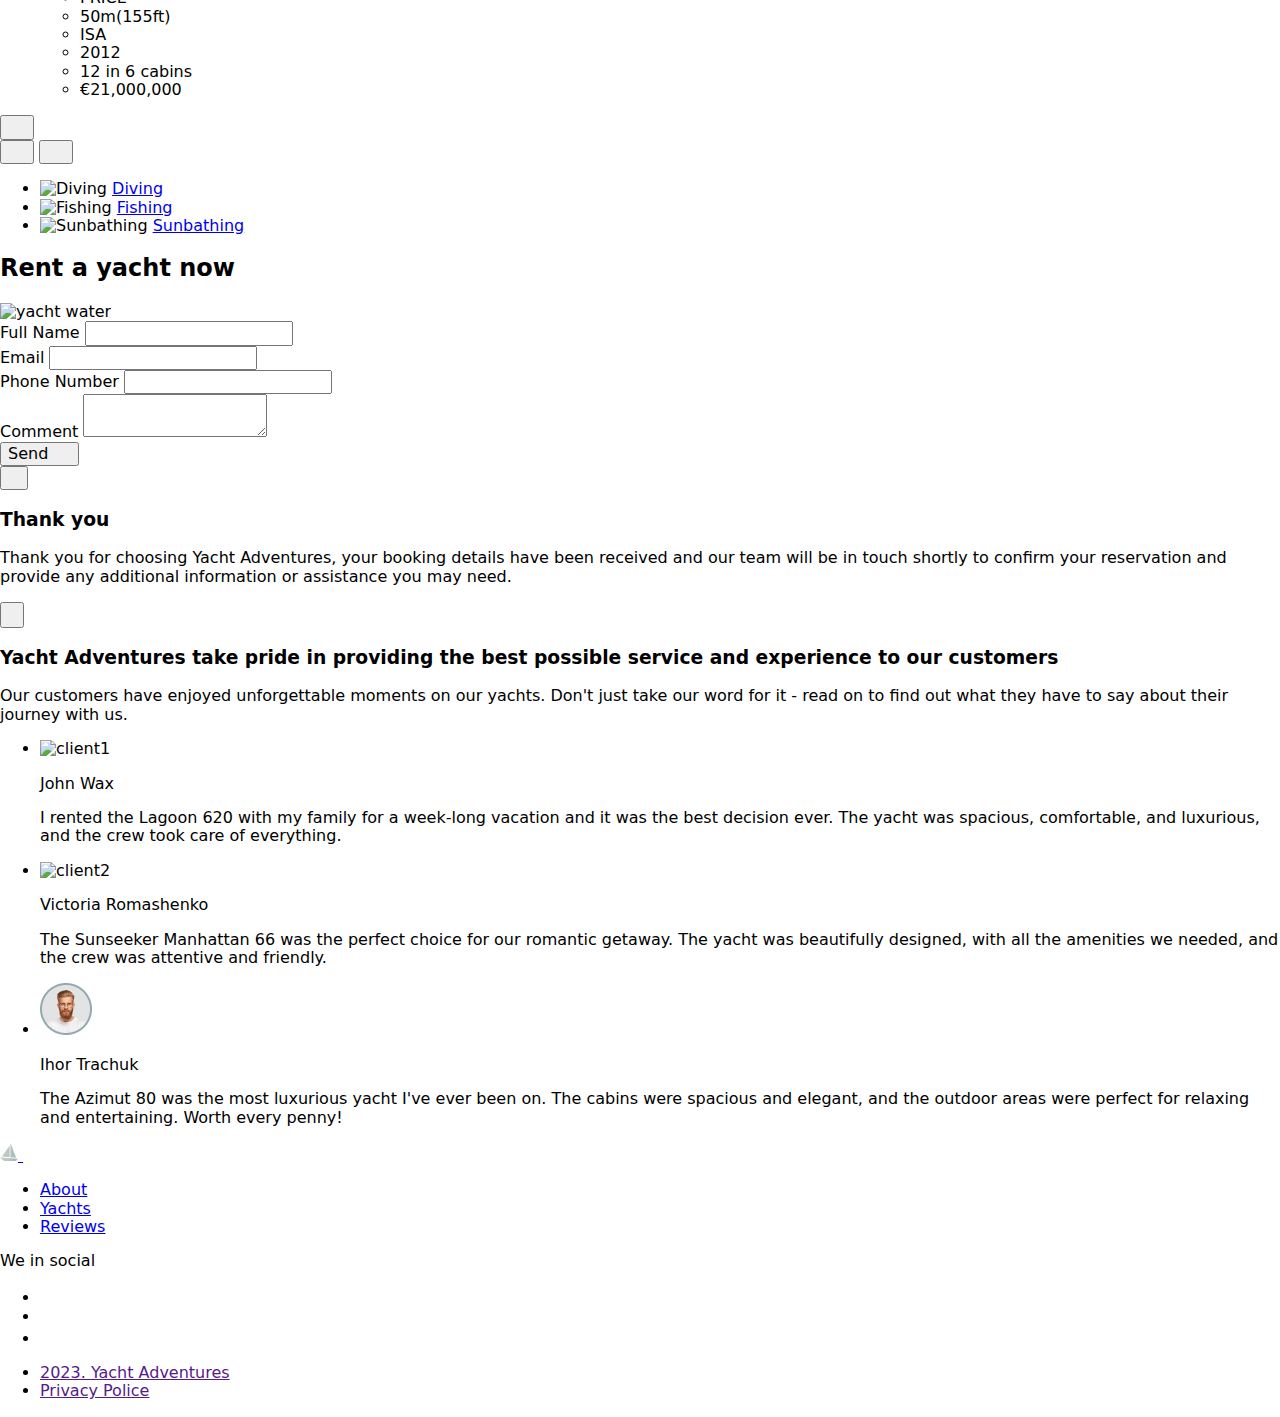
==== commit 59f18c45: "Deploying to gh-pages from @ NataFilina/Smart-Foxes-YachtAdventures@454fbd4b554e4fd99c6e4827d1d86216" ====
--- a/index.html
+++ b/index.html
@@ -10,8 +10,8 @@
     <link href="https://fonts.googleapis.com/css2?family=DM+Sans:ital,wght@0,400;0,500;0,700;1,500&display=swap" rel="stylesheet">
     <link rel="stylesheet" href="https://cdn.jsdelivr.net/npm/modern-normalize@2.0.0/modern-normalize.min.css"/>
     
-    <script type="module" crossorigin src="/Smart-Foxes-YachtAdventures/assets/index-0b96a39d.js"></script>
-    <link rel="stylesheet" href="/Smart-Foxes-YachtAdventures/assets/index-8387cf9e.css">
+    <script type="module" crossorigin src="/Smart-Foxes-YachtAdventures/assets/index-456a8e13.js"></script>
+    <link rel="stylesheet" href="/Smart-Foxes-YachtAdventures/assets/index-c7336bb0.css">
   </head>
   <body>
     <!--Header section-->
@@ -165,7 +165,7 @@
                     src="/Smart-Foxes-YachtAdventures/assets/yaht2-desk@1x-3141da13.png" alt="yaht2"
             >
             <img class="about-imgs-item"
-                srcset="/Smart-Foxes-YachtAdventures/assets/yaht3-desk@1x-b887a55b.png 1x, /Smart-Foxes-YachtAdventures/assets/yaht3-tab@2x-fa02e388.png 2x, /Smart-Foxes-YachtAdventures/assets/yaht3-desk@1x-b887a55b.png 1x, /Smart-Foxes-YachtAdventures/assets/yaht3-tab@2x-fa02e388.png 2x, /Smart-Foxes-YachtAdventures/assets/yaht3-desk@1x-b887a55b.png 1x, /Smart-Foxes-YachtAdventures/assets/yaht3-tab@2x-fa02e388.png 2x"
+                srcset="/Smart-Foxes-YachtAdventures/assets/yaht3-desk@1x-b887a55b.png 1x, /Smart-Foxes-YachtAdventures/assets/yaht3-mob@2x-fa02e388.png 2x, /Smart-Foxes-YachtAdventures/assets/yaht3-desk@1x-b887a55b.png 1x, /Smart-Foxes-YachtAdventures/assets/yaht3-mob@2x-fa02e388.png 2x, /Smart-Foxes-YachtAdventures/assets/yaht3-desk@1x-b887a55b.png 1x, /Smart-Foxes-YachtAdventures/assets/yaht3-mob@2x-fa02e388.png 2x"
 
                     sizes="(min-width: 1280px) 260px, 
                         (min-width: 768px) 260px, 
@@ -340,7 +340,8 @@
     <div class="rent__first-box container">
         <div class="rent__img-box">
             <h2 class="rent__img-box-title">Rent a yacht now</h2>
-            <div class="rent__img"></div>
+            <div class="rent__img"><img srcset="/Smart-Foxes-YachtAdventures/assets/yaht-form-tab@1x-2ff031c4.png 1x, /Smart-Foxes-YachtAdventures/assets/yaht-form-tab@1x-2ff031c4.png 2x"
+                    src="../img/rent/yaht-form-tab@1x.png" alt="yacht water"></div>
         </div>
         <form class="rent__form">
             <!-- label + input full name -->
